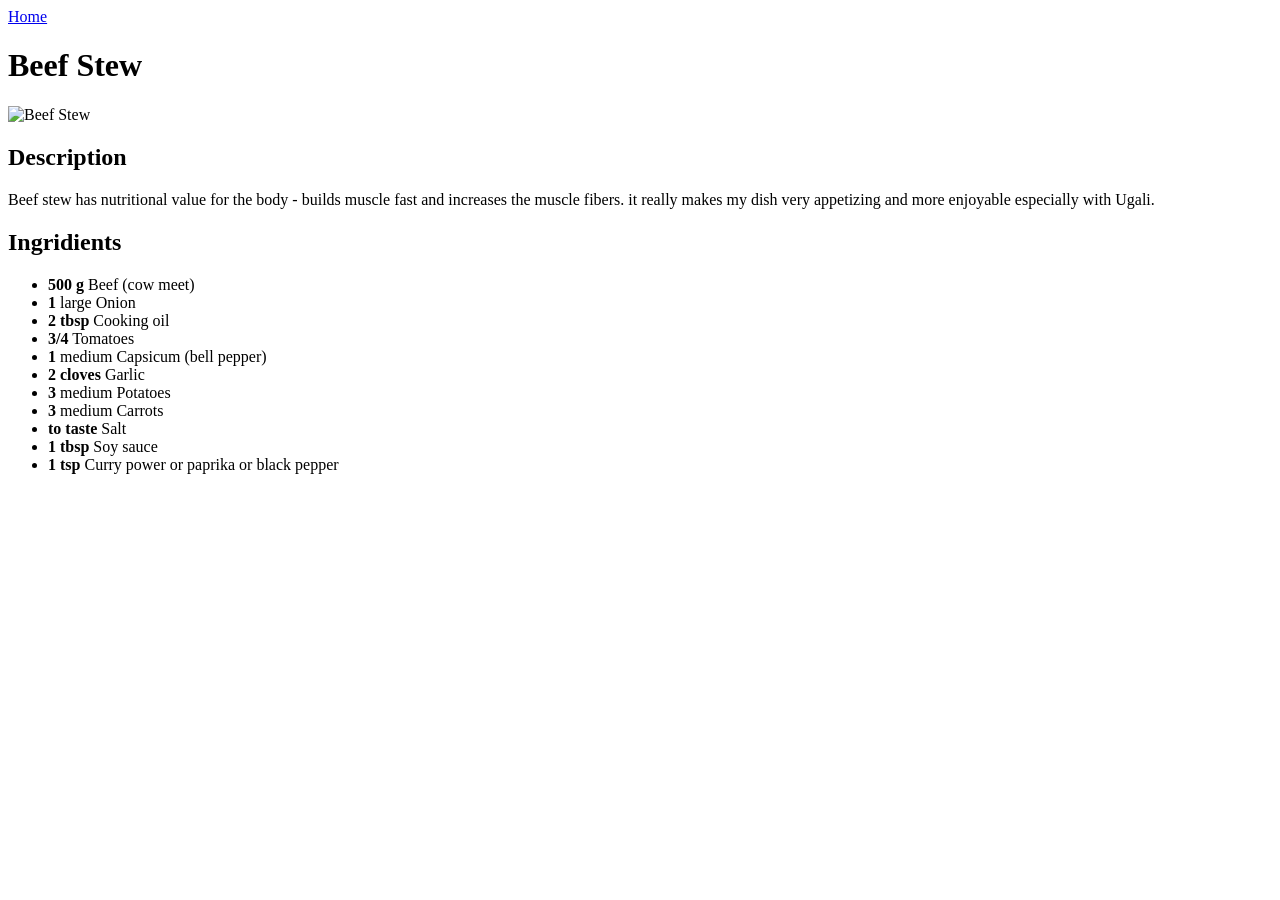
==== recipes/beefstew.html @ 4b1a377b "docs: create beefstew.html Beef Stew Recipe page" ====
<!DOCTYPE html>
<html lang="en">
<head>
    <meta charset="UTF-8">
    <meta name="viewport" content="width=device-width, initial-scale=1.0">
    <title>beefstew</title>
</head>
<body>
    <a href="../index.html">Home</a>
    <h1>Beef Stew</h1>

    <img src="../images/beef-stew-recipe-main-photo.jpg" alt="Beef Stew" height="250" width="250">
    <h2>Description</h2>
    <p>Beef stew has nutritional value for the body - builds muscle fast and increases the muscle fibers. 
        it really makes my dish very appetizing and more enjoyable especially with Ugali. </p>
    
    <h2>Ingridients</h2>
    <ul>
        <li><strong>500 g </strong> Beef (cow meet)</li>
        <li><strong>1 </strong>large Onion</li>
        <li><strong>2 tbsp</strong> Cooking oil</li>
        <li><strong>3/4</strong> Tomatoes</li>
        <li><strong>1</strong> medium Capsicum (bell pepper)</li>
        <li><strong>2 cloves</strong> Garlic</li>
        <li><strong>3</strong> medium Potatoes</li>
        <li><strong>3</strong> medium Carrots</li>
        <li><strong>to taste</strong> Salt</li>
        <li><strong>1 tbsp </strong>Soy sauce</li>
        <li><strong>1 tsp </strong> Curry power or paprika or black pepper</li>
        <!-- <li><strong></strong></li> -->
        <!-- <li><strong></strong></li> -->
    </ul>

    </body>
</html>
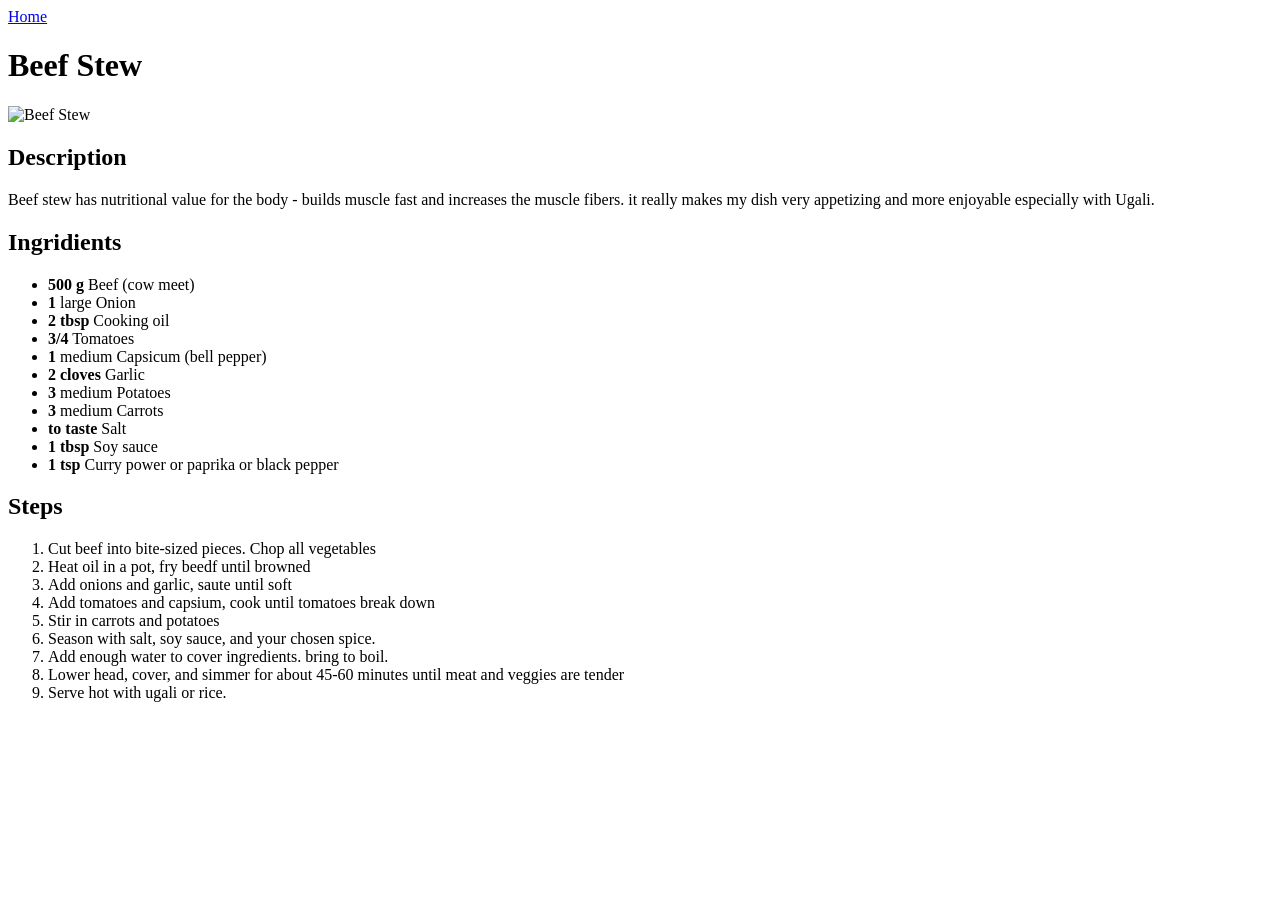
==== commit 8c3ccaf6: "update: Add steps section to beefstew.html; Steps involved in preparing the beefstew" ====
--- a/recipes/beefstew.html
+++ b/recipes/beefstew.html
@@ -30,6 +30,21 @@
         <!-- <li><strong></strong></li> -->
         <!-- <li><strong></strong></li> -->
     </ul>
+    <h2>Steps</h2>
+
+    <ol>
+        <li>Cut beef into bite-sized pieces. Chop all vegetables</li>
+        <li>Heat oil in a pot, fry beedf until browned</li>
+        <li>Add onions and garlic, saute until soft</li>
+        <li>Add tomatoes and capsium, cook until tomatoes break down</li>
+        <li>Stir in carrots and potatoes</li>
+        <li>Season with salt, soy sauce, and your chosen spice.</li>
+        <li>Add enough water to cover ingredients. bring to boil.</li>
+        <li>Lower head, cover, and simmer for about 45-60 minutes until meat and veggies are tender</li>
+        <li>Serve hot with ugali or rice.</li>
+        <!-- <li></li> -->
+        <!-- <li></li> -->
+    </ol>
 
     </body>
 </html>
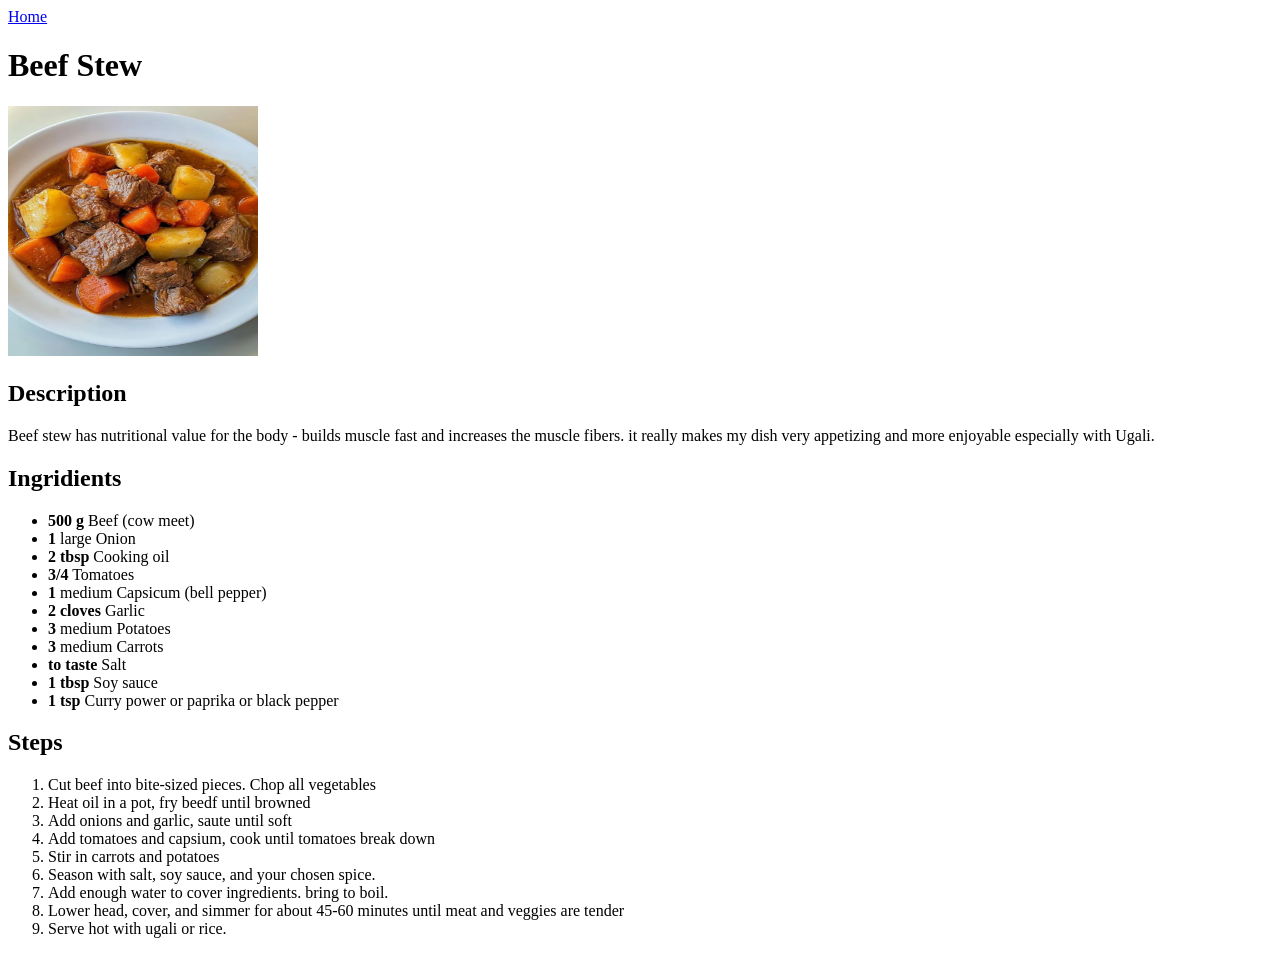
==== commit 33110364: "Add missing images folder and update recipe pages" ====
--- a/recipes/beefstew.html
+++ b/recipes/beefstew.html
@@ -9,7 +9,7 @@
     <a href="../index.html">Home</a>
     <h1>Beef Stew</h1>
 
-    <img src="../images/beef-stew-recipe-main-photo.jpg" alt="Beef Stew" height="250" width="250">
+    <img src="../images/beefstewrecipemainphoto.jpg" alt="Beef Stew" height="250" width="250">
     <h2>Description</h2>
     <p>Beef stew has nutritional value for the body - builds muscle fast and increases the muscle fibers. 
         it really makes my dish very appetizing and more enjoyable especially with Ugali. </p>
